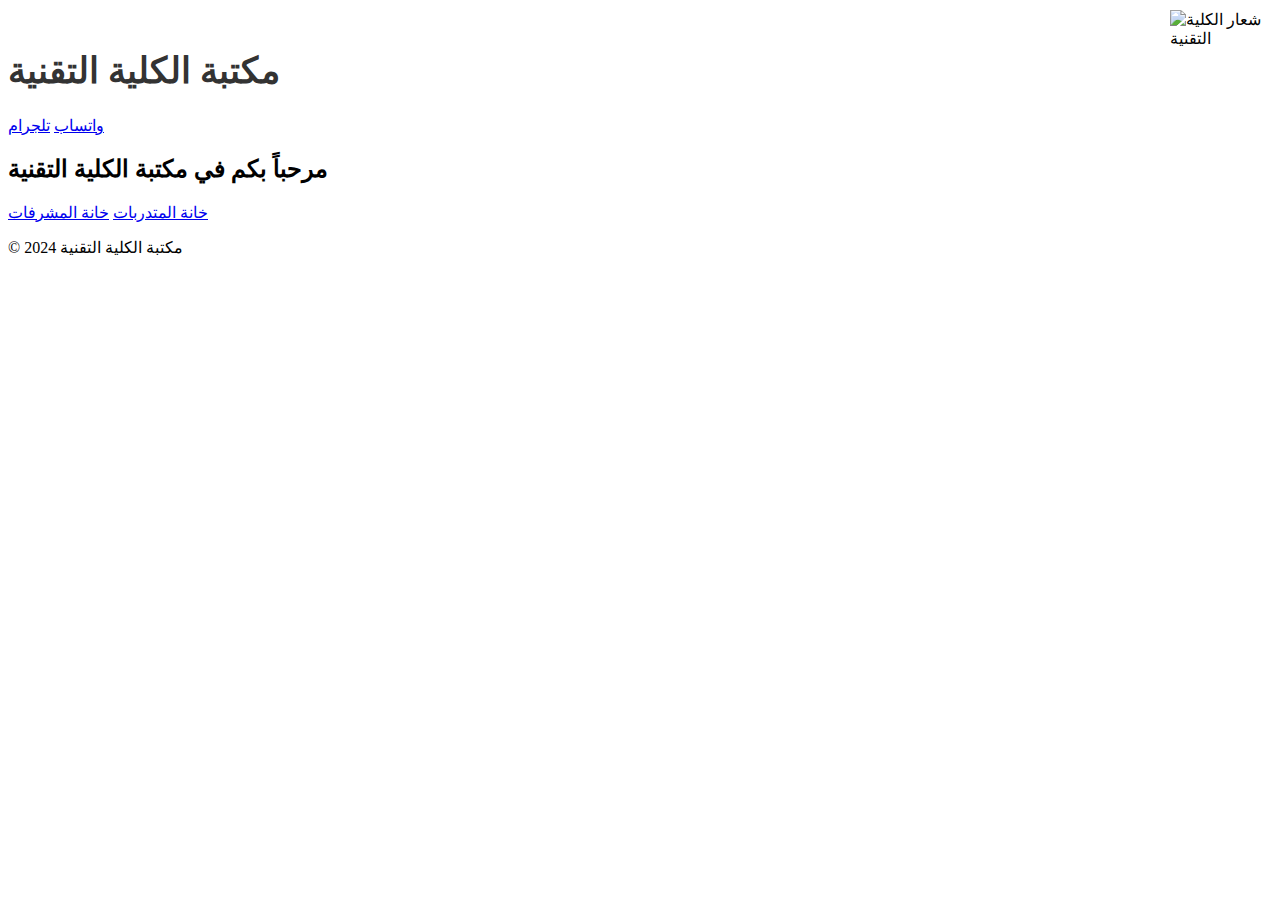
==== index.html @ 3604deee "Update index.html" ====
<!DOCTYPE html>
<html lang="ar">
<head>
    <meta charset="UTF-8">
    <meta name="viewport" content="width=device-width, initial-scale=1.0">
    <title>مكتبة الكلية التقنية</title>
    <link rel="stylesheet" href="style.css">
</head>
<body>

    <!-- الهيدر: شعار + العنوان -->
    <header>
        <img src="IMG_4025.PNG" alt="شعار الكلية التقنية" class="logo">
        <h1>مكتبة الكلية التقنية</h1>
        <div class="social-icons">
            <a href="https://wa.me/966541772940" target="_blank">واتساب</a>
            <a href="https://t.me/keepgoing369" target="_blank">تلجرام</a>
        </div>
    </header>

    <!-- المحتوى الرئيسي -->
    <main>
        <h2>مرحباً بكم في مكتبة الكلية التقنية</h2>

        <!-- صورة الفعالية (تظهر إذا أضافتها المشرفة) -->
        <div id="event-image">
            <!-- سيتم إضافة صورة الفعالية هنا عبر المشرفة -->
        </div>

        <!-- روابط الصفحات الأخرى -->
        <div class="navigation">
            <a href="trainees.html">خانة المتدربات</a>
            <a href="supervisors.html">خانة المشرفات</a>
        </div>
    </main>

    <footer>
        <p>&copy; 2024 مكتبة الكلية التقنية</p>
    </footer>
</body>
</html>
---- style.css ----
<!DOCTYPE html>
<html lang="ar">
<head>
    <meta charset="UTF-8">
    <meta name="viewport" content="width=device-width, initial-scale=1.0">
    <meta name="description" content="مكتبة الكلية التقنية تقدم خدمات استعارة الكتب واحتياجات الطلاب الجامعيين">
    <meta name="keywords" content="مكتبة الكلية التقنية, استعارة كتب, تقنية, الكتب, الطلاب, الكلية التقنية">
    <meta name="author" content="اسمك أو اسم الكلية">
    <title>مكتبة الكلية التقنية</title>
    <link rel="icon" href="IMG_4025.PNG"> <!-- شعار الكلية -->
    <style>
        body {
            font-family: Arial, sans-serif;
            background-color: #f4f4f4;
            color: black;
            text-align: center;
            margin: 0;
            padding: 0;
            position: relative; /* Important for positioning the image in the top right */
        }
        h1 {
            margin-top: 50px;
            color: #333;
            font-size: 36px;
        }
        .form-container {
            display: inline-block;
            background-color: white;
            padding: 20px;
            border: 1px solid #ccc;
            border-radius: 10px;
            box-shadow: 0 4px 8px rgba(0, 0, 0, 0.1);
            text-align: right;
            margin-top: 30px;
        }
        label {
            font-size: 18px;
            margin-top: 15px;
            display: block;
        }
        input[type="text"], input[type="date"] {
            width: 80%;
            padding: 10px;
            margin: 10px 0;
            border-radius: 5px;
            border: 1px solid #ccc;
        }
        button {
            padding: 10px 20px;
            background-color: #4CAF50;
            color: white;
            border: none;
            border-radius: 5px;
            cursor: pointer;
            margin-top: 15px;
        }
        button:hover {
            background-color: #45a049;
        }
        /* تحديد مكان الشعار في الزاوية اليمنى العليا */
        .logo {
            position: absolute;
            top: 10px;
            right: 10px;
            width: 100px; /* حجم الشعار صغير */
            height: auto;
        }
    </style>
</head>
<body>
    <!-- الشعار في الزاوية اليمنى العليا -->
    <img src="IMG_4025.PNG" alt="شعار الكلية التقنية" class="logo">
    
    <h1>مكتبة الكلية التقنية</h1>

    <div class="form-container">
        <form action="process_form.php" method="POST">
            <label for="name">اسم المتدربة:</label>
            <input type="text" id="name" name="name" required><br>

            <label for="training_number">الرقم التدريبي:</label>
            <input type="text" id="training_number" name="training_number" required><br>

            <label for="book_title">اسم الكتاب المستعار:</label>
            <input type="text" id="book_title" name="book_title" required><br>

            <label for="author">المؤلف:</label>
            <input type="text" id="author" name="author" required><br>

            <label for="borrow_date">تاريخ الاستعارة:</label>
            <input type="date" id="borrow_date" name="borrow_date" required><br>

            <label for="return_date">تاريخ الإرجاع:</label>
            <input type="date" id="return_date" name="return_date" required><br>

            <button type="submit">إرسال</button>
        </form>
    </div>

    <script>
        // تأكد من أن جميع الحقول مكتملة قبل إرسال النموذج
        document.querySelector('form').addEventListener('submit', function(event) {
            let name = document.getElementById('name').value;
            let trainingNumber = document.getElementById('training_number').value;
            let bookTitle = document.getElementById('book_title').value;
            let author = document.getElementById('author').value;
            let borrowDate = document.getElementById('borrow_date').value;
            let returnDate = document.getElementById('return_date').value;

            if (!name || !trainingNumber || !bookTitle || !author || !borrowDate || !returnDate) {
                alert('يرجى ملء جميع الحقول!');
                event.preventDefault(); // منع إرسال النموذج إذا كانت الحقول غير مكتملة
            }
        });
    </script>
</body>
</html>
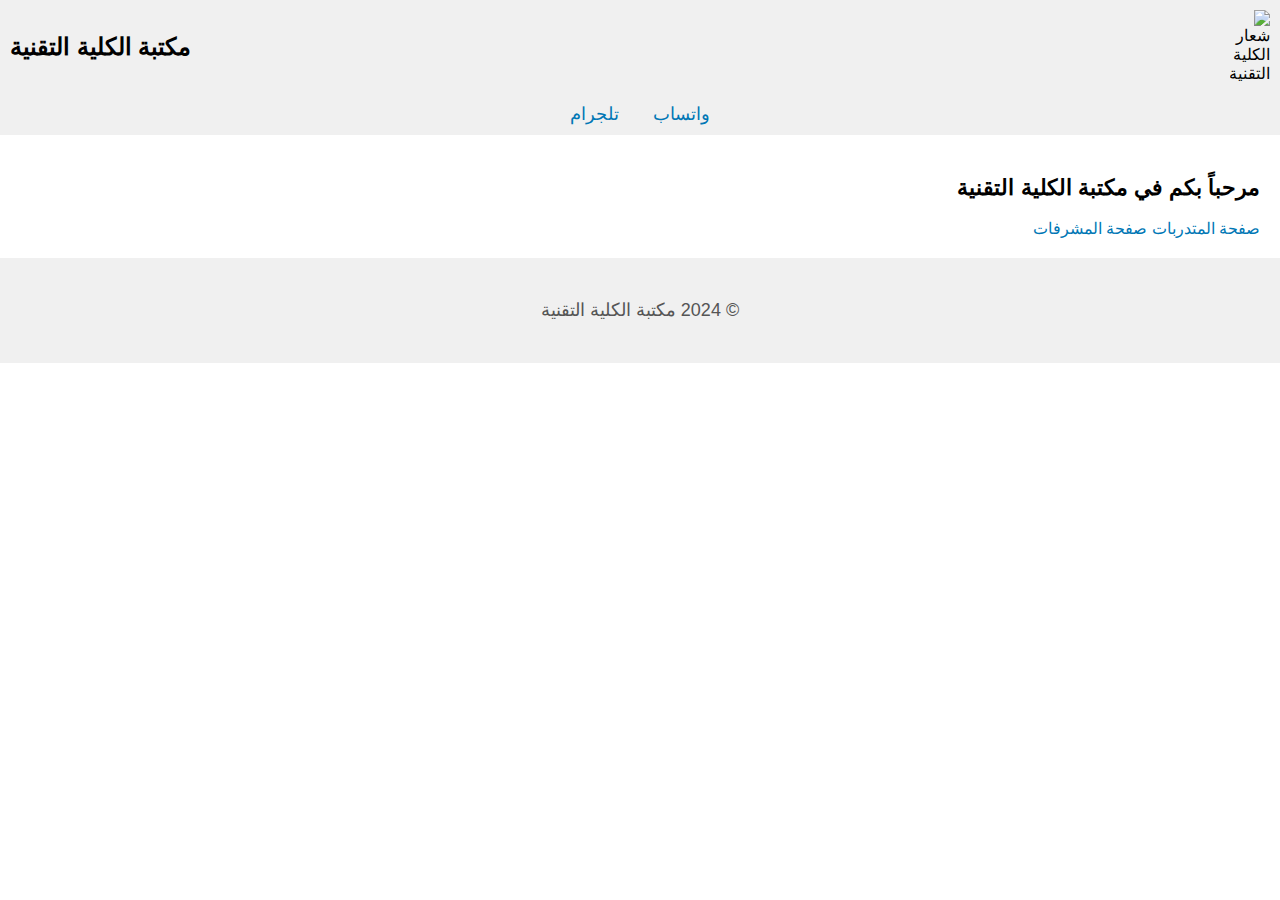
==== commit 87241c7d: "Add files via upload" ====
--- a/index.html
+++ b/index.html
@@ -8,34 +8,37 @@
 </head>
 <body>
 
-    <!-- الهيدر: شعار + العنوان -->
-    <header>
+<header>
+    <div class="header-content">
         <img src="IMG_4025.PNG" alt="شعار الكلية التقنية" class="logo">
         <h1>مكتبة الكلية التقنية</h1>
-        <div class="social-icons">
-            <a href="https://wa.me/966541772940" target="_blank">واتساب</a>
-            <a href="https://t.me/keepgoing369" target="_blank">تلجرام</a>
-        </div>
-    </header>
+    </div>
+    <div class="social-links">
+        <a href="https://wa.me/966541772940" target="_blank">واتساب</a>
+        <a href="https://t.me/keepgoing369" target="_blank">تلجرام</a>
+    </div>
+</header>
 
-    <!-- المحتوى الرئيسي -->
-    <main>
+
+<main>
+    <section class="main-content">
         <h2>مرحباً بكم في مكتبة الكلية التقنية</h2>
-
-        <!-- صورة الفعالية (تظهر إذا أضافتها المشرفة) -->
-        <div id="event-image">
-            <!-- سيتم إضافة صورة الفعالية هنا عبر المشرفة -->
+        <div class="event-image">
+            <!-- صورة الفعالية تظهر هنا إذا أضافتها المشرفة -->
+            <!-- إذا لم توجد صورة، لا تظهر أي شيء -->
+            <img src="event_image.jpg" alt="فعالية" style="display: none;" />
         </div>
 
-        <!-- روابط الصفحات الأخرى -->
-        <div class="navigation">
-            <a href="trainees.html">خانة المتدربات</a>
-            <a href="supervisors.html">خانة المشرفات</a>
+        <div class="navigation-links">
+            <a href="trainees.html">صفحة المتدربات</a>
+            <a href="supervisors.html">صفحة المشرفات</a>
         </div>
-    </main>
+    </section>
+</main>
 
-    <footer>
-        <p>&copy; 2024 مكتبة الكلية التقنية</p>
-    </footer>
+<footer>
+    <p>&copy; 2024 مكتبة الكلية التقنية</p>
+</footer>
+
 </body>
-</html>
+</html>--- a/style.css
+++ b/style.css
@@ -1,117 +1,151 @@
-<!DOCTYPE html>
-<html lang="ar">
-<head>
-    <meta charset="UTF-8">
-    <meta name="viewport" content="width=device-width, initial-scale=1.0">
-    <meta name="description" content="مكتبة الكلية التقنية تقدم خدمات استعارة الكتب واحتياجات الطلاب الجامعيين">
-    <meta name="keywords" content="مكتبة الكلية التقنية, استعارة كتب, تقنية, الكتب, الطلاب, الكلية التقنية">
-    <meta name="author" content="اسمك أو اسم الكلية">
-    <title>مكتبة الكلية التقنية</title>
-    <link rel="icon" href="IMG_4025.PNG"> <!-- شعار الكلية -->
-    <style>
-        body {
-            font-family: Arial, sans-serif;
-            background-color: #f4f4f4;
-            color: black;
-            text-align: center;
-            margin: 0;
-            padding: 0;
-            position: relative; /* Important for positioning the image in the top right */
-        }
-        h1 {
-            margin-top: 50px;
-            color: #333;
-            font-size: 36px;
-        }
-        .form-container {
-            display: inline-block;
-            background-color: white;
-            padding: 20px;
-            border: 1px solid #ccc;
-            border-radius: 10px;
-            box-shadow: 0 4px 8px rgba(0, 0, 0, 0.1);
-            text-align: right;
-            margin-top: 30px;
-        }
-        label {
-            font-size: 18px;
-            margin-top: 15px;
-            display: block;
-        }
-        input[type="text"], input[type="date"] {
-            width: 80%;
-            padding: 10px;
-            margin: 10px 0;
-            border-radius: 5px;
-            border: 1px solid #ccc;
-        }
-        button {
-            padding: 10px 20px;
-            background-color: #4CAF50;
-            color: white;
-            border: none;
-            border-radius: 5px;
-            cursor: pointer;
-            margin-top: 15px;
-        }
-        button:hover {
-            background-color: #45a049;
-        }
-        /* تحديد مكان الشعار في الزاوية اليمنى العليا */
-        .logo {
-            position: absolute;
-            top: 10px;
-            right: 10px;
-            width: 100px; /* حجم الشعار صغير */
-            height: auto;
-        }
-    </style>
-</head>
-<body>
-    <!-- الشعار في الزاوية اليمنى العليا -->
-    <img src="IMG_4025.PNG" alt="شعار الكلية التقنية" class="logo">
-    
-    <h1>مكتبة الكلية التقنية</h1>
+/* تنسيق عام */
+body {
+    font-family: Arial, sans-serif;
+    margin: 0;
+    padding: 0;
+    background-color: #fff;
+    direction: rtl;
+}
 
-    <div class="form-container">
-        <form action="process_form.php" method="POST">
-            <label for="name">اسم المتدربة:</label>
-            <input type="text" id="name" name="name" required><br>
+/* تنسيق الهيدر */
+header {
+    background-color: #f0f0f0;
+    padding: 10px;
+    text-align: right;
+    position: relative;
+}
 
-            <label for="training_number">الرقم التدريبي:</label>
-            <input type="text" id="training_number" name="training_number" required><br>
+.header-content {
+    display: flex;
+    justify-content: space-between;
+    align-items: center;
+}
 
-            <label for="book_title">اسم الكتاب المستعار:</label>
-            <input type="text" id="book_title" name="book_title" required><br>
+.logo {
+    width: 40px;
+    height: auto;
+}
 
-            <label for="author">المؤلف:</label>
-            <input type="text" id="author" name="author" required><br>
+h1 {
+    font-size: 24px;
+    margin: 0;
+}
 
-            <label for="borrow_date">تاريخ الاستعارة:</label>
-            <input type="date" id="borrow_date" name="borrow_date" required><br>
+/* هذا الي حطيت أيقونات الواتساب والتلجرام تحت صفحات المتدربات والمشرفات */
+.social-links {
+    text-align: center; /* لتحسين تنسيق الأيقونات */
+    margin-top: 20px;  /* إضافة مسافة من أعلى الصفحة */
+}
 
-            <label for="return_date">تاريخ الإرجاع:</label>
-            <input type="date" id="return_date" name="return_date" required><br>
+.social-links a {
+    margin: 0 15px; /* إضافة مسافة بين الأيقونات */
+    text-decoration: none;
+    color: #0077b5;
+    font-size: 18px;
+}
 
-            <button type="submit">إرسال</button>
-        </form>
-    </div>
+/* تنسيق الفوتر */
+footer {
+    text-align: center;
+    background-color: #f0f0f0;
+    padding: 20px;
+    font-size: 14px;
+    color: #555;
+}
 
-    <script>
-        // تأكد من أن جميع الحقول مكتملة قبل إرسال النموذج
-        document.querySelector('form').addEventListener('submit', function(event) {
-            let name = document.getElementById('name').value;
-            let trainingNumber = document.getElementById('training_number').value;
-            let bookTitle = document.getElementById('book_title').value;
-            let author = document.getElementById('author').value;
-            let borrowDate = document.getElementById('borrow_date').value;
-            let returnDate = document.getElementById('return_date').value;
+/* تنسيق المحتوى الرئيسي */
+main {
+    padding: 20px;
+}
 
-            if (!name || !trainingNumber || !bookTitle || !author || !borrowDate || !returnDate) {
-                alert('يرجى ملء جميع الحقول!');
-                event.preventDefault(); // منع إرسال النموذج إذا كانت الحقول غير مكتملة
-            }
-        });
-    </script>
-</body>
-</html>
+/* تنسيق الفقرات والعناوين */
+h2 {
+    font-size: 22px;
+    margin-top: 20px;
+}
+
+p {
+    font-size: 18px;
+    line-height: 1.6;
+}
+
+/* تنسيق الروابط */
+a {
+    color: #0077b5;
+    text-decoration: none;
+}
+
+a:hover {
+    text-decoration: underline;
+}
+
+/* تنسيق النماذج */
+form {
+    margin-top: 20px;
+    display: block;
+    width: 100%;
+    max-width: 600px;
+    margin-left: auto;
+    margin-right: auto;
+    background-color: #f9f9f9;
+    padding: 20px;
+    border-radius: 8px;
+    box-shadow: 0 0 10px rgba(0, 0, 0, 0.1);
+}
+
+form label {
+    font-size: 16px;
+    display: block;
+    margin-bottom: 5px;
+}
+
+form input[type="text"],
+form input[type="date"],
+form input[type="password"],
+form textarea {
+    width: 100%;
+    padding: 10px;
+    font-size: 16px;
+    margin-bottom: 15px;
+    border: 1px solid #ddd;
+    border-radius: 4px;
+}
+
+form input[type="submit"] {
+    background-color: #0077b5;
+    color: white;
+    padding: 10px 20px;
+    border: none;
+    border-radius: 4px;
+    font-size: 16px;
+    cursor: pointer;
+}
+
+form input[type="submit"]:hover {
+    background-color: #005f8b;
+}
+
+/* تنسيق الجداول */
+table {
+    width: 100%;
+    margin-top: 20px;
+    border-collapse: collapse;
+}
+
+table th, table td {
+    padding: 10px;
+    text-align: center;
+    border: 1px solid #ddd;
+}
+
+table th {
+    background-color: #f0f0f0;
+}
+
+/* تنسيق الجدول الخاص بالفعاليات */
+.event-image img {
+    max-width: 100%;
+    height: auto;
+    display: block;
+    margin-top: 20px;
+}